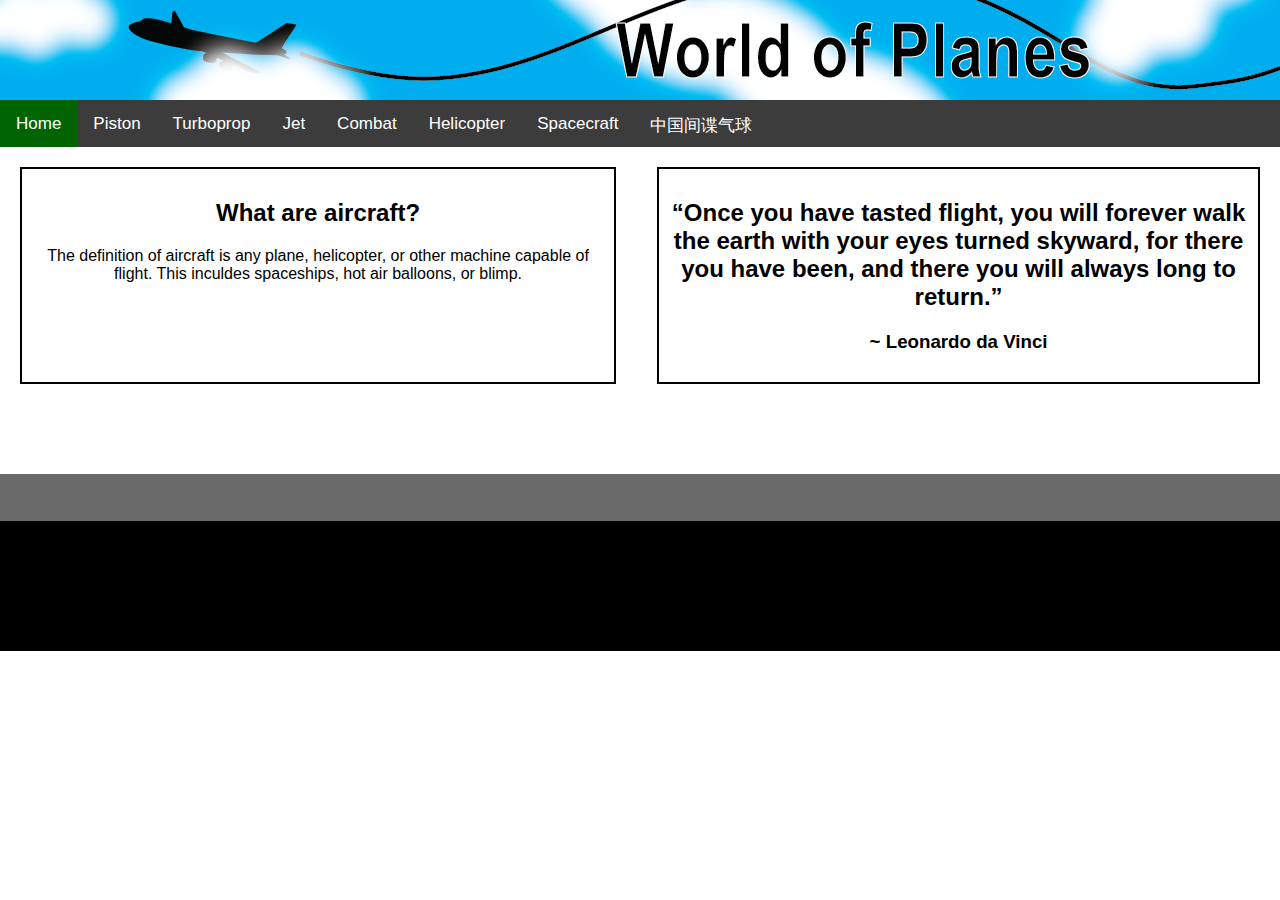
==== index.html @ 555cc3a4 "Update" ====
<!DOCTYPE html>
<html lang="en">
<head>
  <meta charset="UTF-8">
  <title>World of Planes</title>
  <link rel="stylesheet" href="Main.css">
</head>
<body>
<div id="head">
  <img src=".photos\WorldOfPlanesBanner.png">
</div>
<div class="topNav">
  <a href="index.html" class="active">Home</a>
  <a href="Piston.html">Piston</a>
  <a href="Turboprop.html">Turboprop</a>
  <a href="Jet.html">Jet</a>
  <a href="Combat.html">Combat</a>
  <a href="Helicopter.html">Helicopter</a>
  <a href="Spacecraft.html">Spacecraft</a>
  <a href="Balloon.html">中国间谍气球</a>
</div>
<div class="grid">
  <div class="bodyStuff" id="info">
    <h2>What are aircraft?</h2>
    <p>The definition of aircraft is any plane, helicopter, or other machine capable of flight. This inculdes spaceships, hot air balloons, or blimp.</p>
  </div>
  <div class="bodyStuff" id="info">
    <h2>“Once you have tasted flight, you will forever walk the earth with your eyes turned skyward, for there you have been, and there you will always long to return.”</h2>
    <h3>~ Leonardo da Vinci</h3>
  </div>
</div>
<div class="grid2">
  <div id="newsSection1" class="bodyStuff">

  </div>
  <div id="newsSection2" class="bodyStuff">

  </div>
</div>
<div class="whiteSpace"></div>
<div id="foot1"></div>
<div id="foot2"></div>
</body>
</html>
---- Main.css ----
*{
    font-family: Arial;
}
body{
    margin: 0;
    padding: 0;
    overflow: auto;
}
.grid{
    display: grid;
    grid-template-columns: auto auto;
    grid-column-gap: 1px;
}
.grid2{
    display: grid;
    grid-template-columns: auto auto;
    grid-column-gap: 1px;
}
.whiteSpace{
    height: 30px;
}
.bodyStuff{
    margin: 20px;
}
#info{
    text-align: center;
    padding: 10px;
    border: 2px solid black;
}
#head{
    background: black;
    overflow: hidden;
    margin-bottom: 0px;
    height: 100px;
}
#news{
    width: 100px;
    height: 100px;
    object-fit: cover;
    float: left;
}
.topNav{
    background: #3C3C3C;
    overflow: hidden;
    height: 47px;
}
.topNav a{
    float: left;
    color: white;
    text-align: center;
    padding: 14px 16px 14px 16px;
    text-decoration: none;
    font-size: 17px;
}
.topNav a:hover {
    background-color: dimgray;
    color: black;
}
.topNav a.active {
    background-color: darkgreen;
    color: white;
}
#foot1{
    background: dimgray;
    height: 47px;
    width: 100%;
}
#foot2{
    background: black;
    padding: 65px;
    overflow: auto;
}
#articles{
    border: solid black 2px;
}
.def{
    text-align: center;
    border: solid black 2px;
    margin: 10px;
    padding: 0;
}
#title{
    background-color: grey;
    margin: 0px;
    color: white;
}
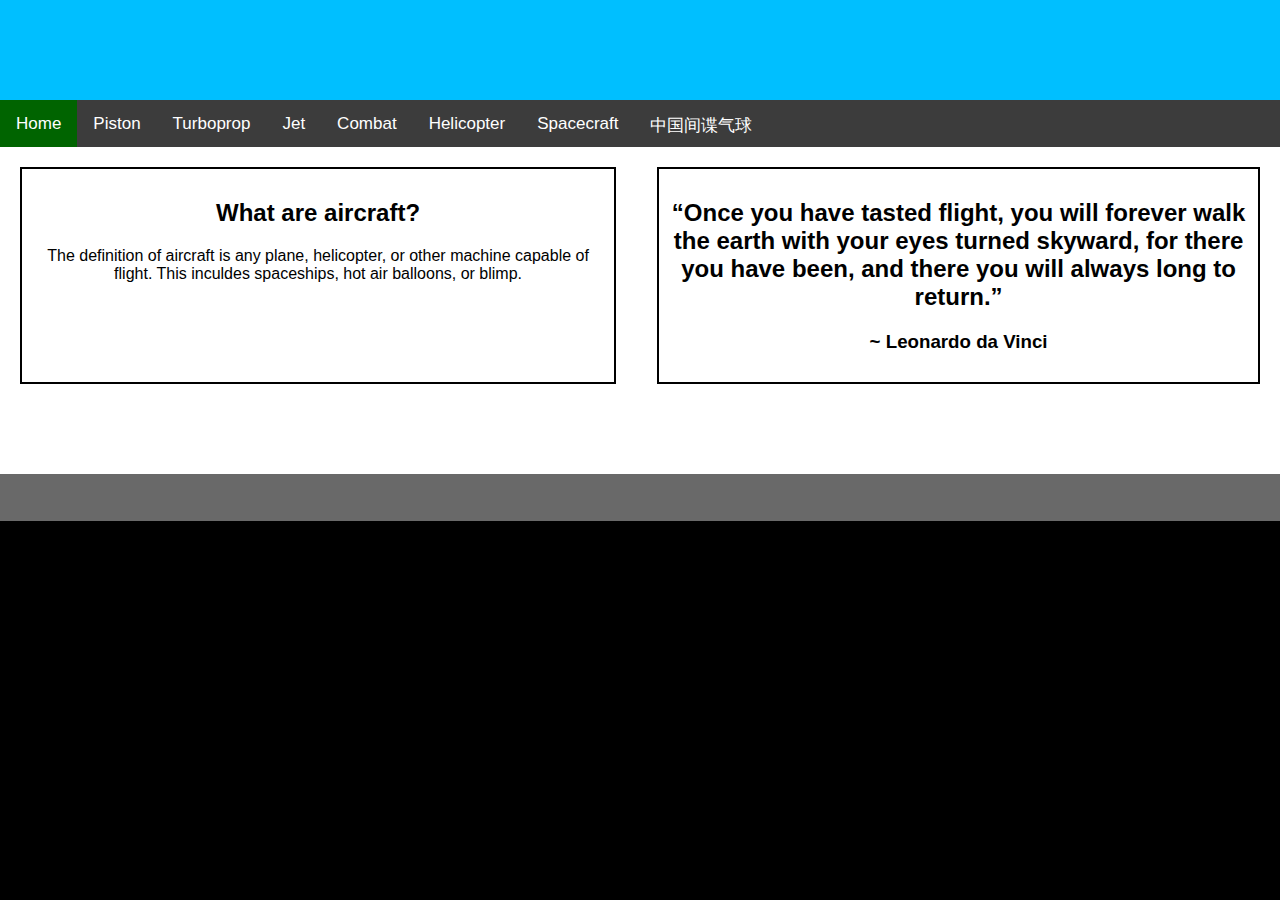
==== commit 2a0d8bfa: "Update" ====
--- a/index.html
+++ b/index.html
@@ -7,7 +7,7 @@
 </head>
 <body>
 <div id="head">
-  <img src=".photos\WorldOfPlanesBanner.png">
+  <img id="background" src=".photos\Cloud_1-01.png">
 </div>
 <div class="topNav">
   <a href="index.html" class="active">Home</a>
--- a/Main.css
+++ b/Main.css
@@ -28,7 +28,7 @@
     border: 2px solid black;
 }
 #head{
-    background: black;
+    background: deepskyblue;
     overflow: hidden;
     margin-bottom: 0px;
     height: 100px;
@@ -67,7 +67,8 @@
 }
 #foot2{
     background: black;
-    padding: 65px;
+    padding: 80px;
+    box-shadow: 0 100vh 0 100vh black;
     overflow: auto;
 }
 #articles{
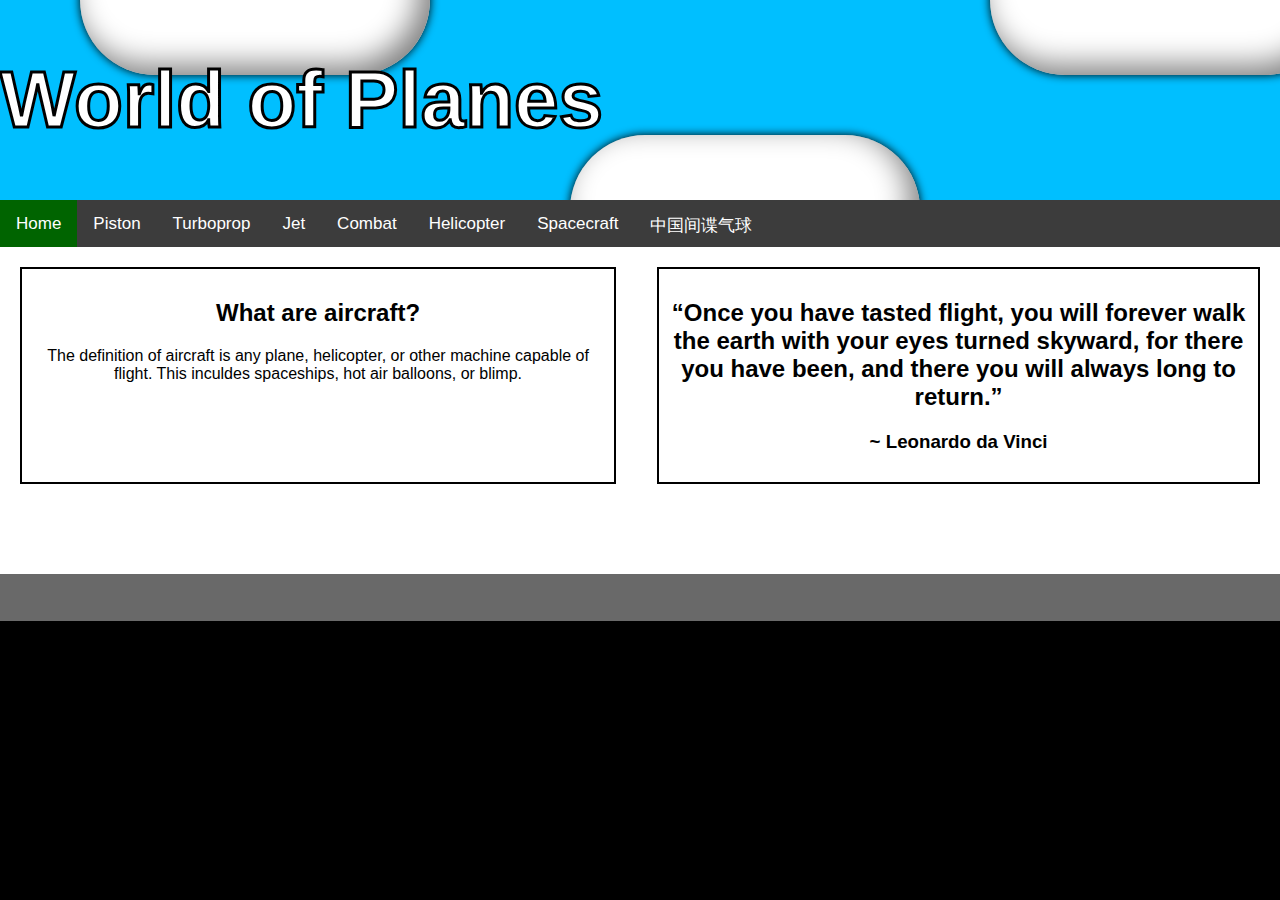
==== commit b6468765: "update" ====
--- a/index.html
+++ b/index.html
@@ -7,7 +7,14 @@
 </head>
 <body>
 <div id="head">
-  <img id="background" src=".photos\Cloud_1-01.png">
+  <h1 id="websiteTitle">World of Planes</h1>
+  <div>
+    <div id="cloud1" class="cloud"></div>
+    <div id="cloud2" class="cloud"></div>
+    <div id="cloud3" class="cloud"></div>
+    <div id="cloud4" class="cloud"></div>
+    <div id="cloud5" class="cloud"></div>
+  </div>
 </div>
 <div class="topNav">
   <a href="index.html" class="active">Home</a>
--- a/Main.css
+++ b/Main.css
@@ -1,7 +1,9 @@
 *{
-    font-family: Arial;
+    font-family: Arial, serif;
 }
 body{
+    height: 100%;
+    width: 100%;
     margin: 0;
     padding: 0;
     overflow: auto;
@@ -30,8 +32,52 @@
 #head{
     background: deepskyblue;
     overflow: hidden;
-    margin-bottom: 0px;
-    height: 100px;
+    margin-bottom: 0;
+    height: 200px;
+    width: 100%;
+}
+.cloud{
+    width: 350px;
+    height: 150px;
+    background-color: white;
+    border-radius: 100px;
+    box-shadow: 0 0 10px black, inset -10px -10px 30px gray;
+    position: relative;
+    z-index: 1;
+}
+#cloud1{
+    top: 50%;
+    left: 50%;
+    transform: translate(-300%, 90%);
+}
+#cloud2{
+    top: 50%;
+    left: 50%;
+    transform: translate(-20%, -10%);
+}
+#cloud3{
+    top: 50%;
+    left: 50%;
+    transform: translate(-160%, -250%);
+}
+#cloud4{
+    top: 50%;
+    left: 50%;
+    transform: translate(100%, -350%);
+}
+#cloud5{
+    top: 50%;
+    left: 50%;
+    transform: translate(230%, -320%);
+}
+#websiteTitle{
+    position: fixed;
+    color: white;
+    font-size: 80px;
+    -webkit-text-stroke-width: 3px;
+    -webkit-text-stroke-color: black;
+    z-index: 2;
+    float: right;
 }
 #news{
     width: 100px;
@@ -82,6 +128,6 @@
 }
 #title{
     background-color: grey;
-    margin: 0px;
+    margin: 0;
     color: white;
 }
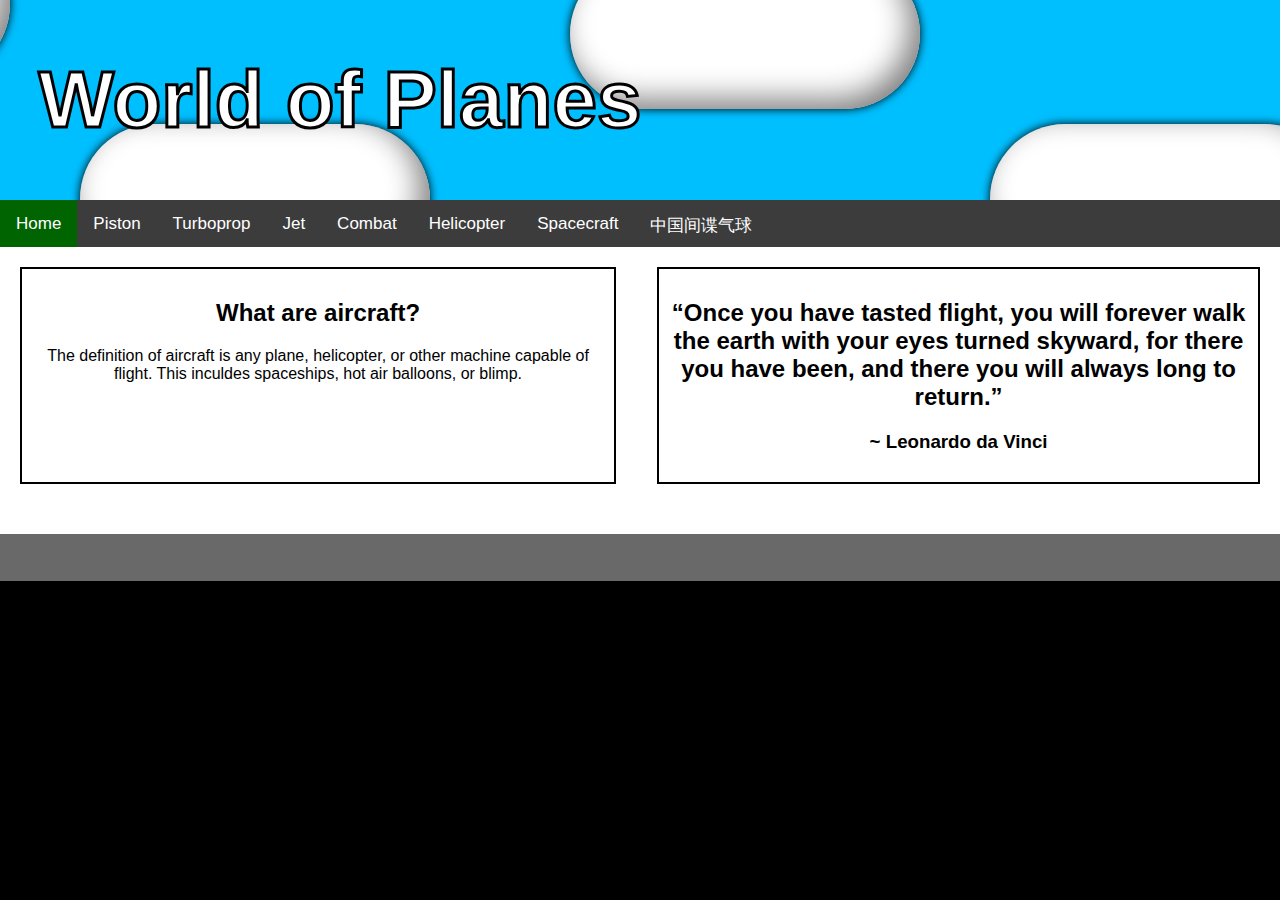
==== commit 3165abd3: "Update (JavaScript)" ====
--- a/index.html
+++ b/index.html
@@ -36,13 +36,8 @@
     <h3>~ Leonardo da Vinci</h3>
   </div>
 </div>
-<div class="grid2">
-  <div id="newsSection1" class="bodyStuff">
-
-  </div>
-  <div id="newsSection2" class="bodyStuff">
-
-  </div>
+<div>
+  <script src="Milestone1\Top10News.js"></script>
 </div>
 <div class="whiteSpace"></div>
 <div id="foot1"></div>
--- a/Main.css
+++ b/Main.css
@@ -9,11 +9,6 @@
     overflow: auto;
 }
 .grid{
-    display: grid;
-    grid-template-columns: auto auto;
-    grid-column-gap: 1px;
-}
-.grid2{
     display: grid;
     grid-template-columns: auto auto;
     grid-column-gap: 1px;
@@ -48,12 +43,12 @@
 #cloud1{
     top: 50%;
     left: 50%;
-    transform: translate(-300%, 90%);
+    transform: translate(-280%, -180%);
 }
 #cloud2{
     top: 50%;
     left: 50%;
-    transform: translate(-20%, -10%);
+    transform: translate(-20%, -260%);
 }
 #cloud3{
     top: 50%;
@@ -68,16 +63,16 @@
 #cloud5{
     top: 50%;
     left: 50%;
-    transform: translate(230%, -320%);
+    transform: translate(230%, -570%);
 }
 #websiteTitle{
-    position: fixed;
+    position: relative;
     color: white;
     font-size: 80px;
     -webkit-text-stroke-width: 3px;
     -webkit-text-stroke-color: black;
     z-index: 2;
-    float: right;
+    padding-left: 3%;
 }
 #news{
     width: 100px;
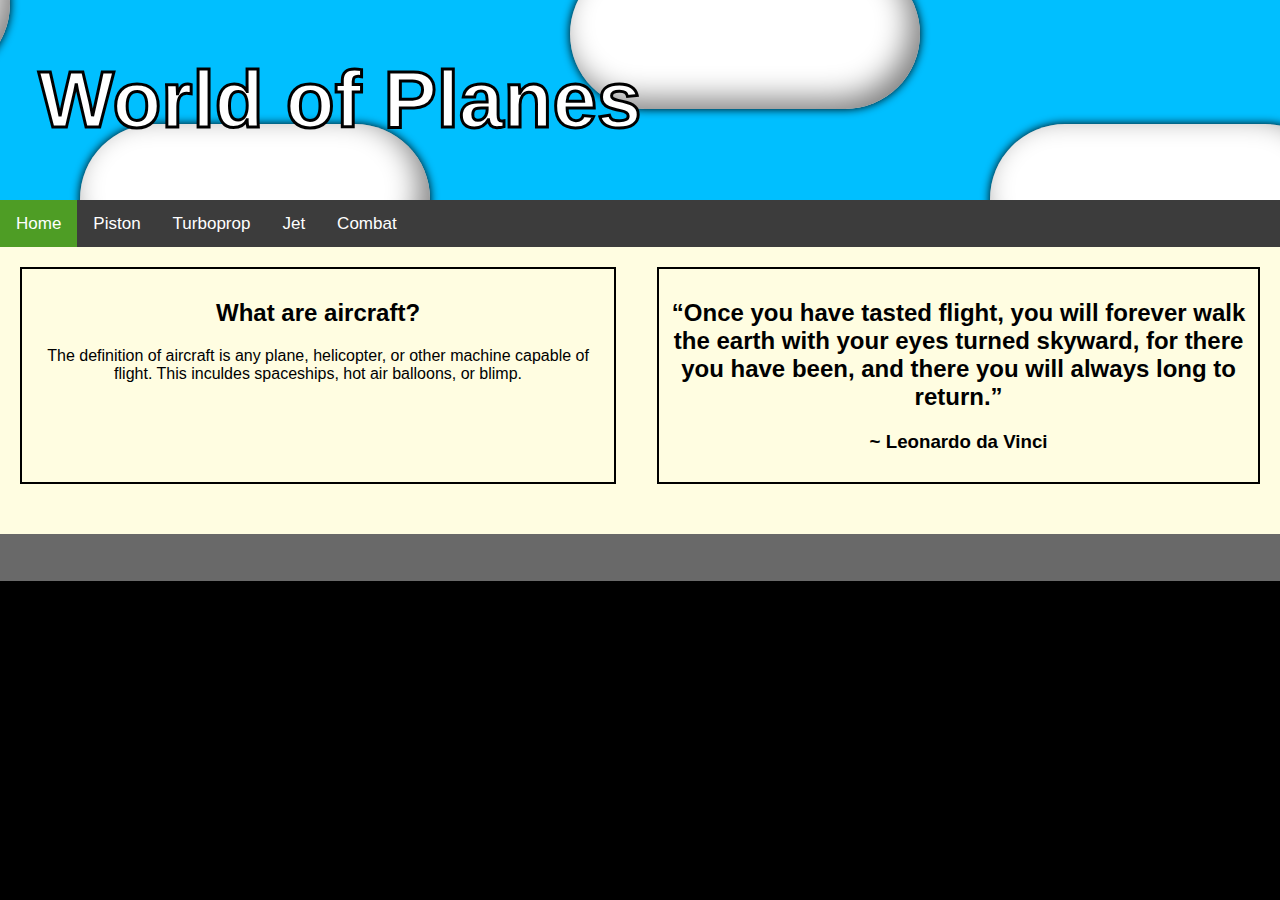
==== commit c07e9e60: "update" ====
--- a/index.html
+++ b/index.html
@@ -22,9 +22,6 @@
   <a href="Turboprop.html">Turboprop</a>
   <a href="Jet.html">Jet</a>
   <a href="Combat.html">Combat</a>
-  <a href="Helicopter.html">Helicopter</a>
-  <a href="Spacecraft.html">Spacecraft</a>
-  <a href="Balloon.html">中国间谍气球</a>
 </div>
 <div class="grid">
   <div class="bodyStuff" id="info">
--- a/Main.css
+++ b/Main.css
@@ -7,6 +7,10 @@
     margin: 0;
     padding: 0;
     overflow: auto;
+    background: #fffde1;
+}
+.container{
+    margin: auto;
 }
 .grid{
     display: grid;
@@ -98,7 +102,7 @@
     color: black;
 }
 .topNav a.active {
-    background-color: darkgreen;
+    background-color: #4e9d25;
     color: white;
 }
 #foot1{
@@ -118,11 +122,38 @@
 .def{
     text-align: center;
     border: solid black 2px;
-    margin: 10px;
+    margin: 50px 170px;
     padding: 0;
 }
 #title{
-    background-color: grey;
+    background-color: #3C3C3C;
     margin: 0;
     color: white;
 }
+.aircraftTitle{
+    width: fit-content;
+    margin: auto;
+    margin-top: 60px;
+    text-align: center;
+    border: solid 3px black;
+}
+.aircraftTitle h2{
+    margin: 10px;
+}
+.aircraftPicture{
+    width: fit-content;
+    margin: auto;
+}
+.aircraftPicture img{
+    border: solid 3px black;
+    margin: 10px;
+}
+.aircraftInfo{
+    width: fit-content;
+    margin: auto;
+
+}
+.contentGrid{
+    display: grid;
+    grid-template-columns: auto auto;
+}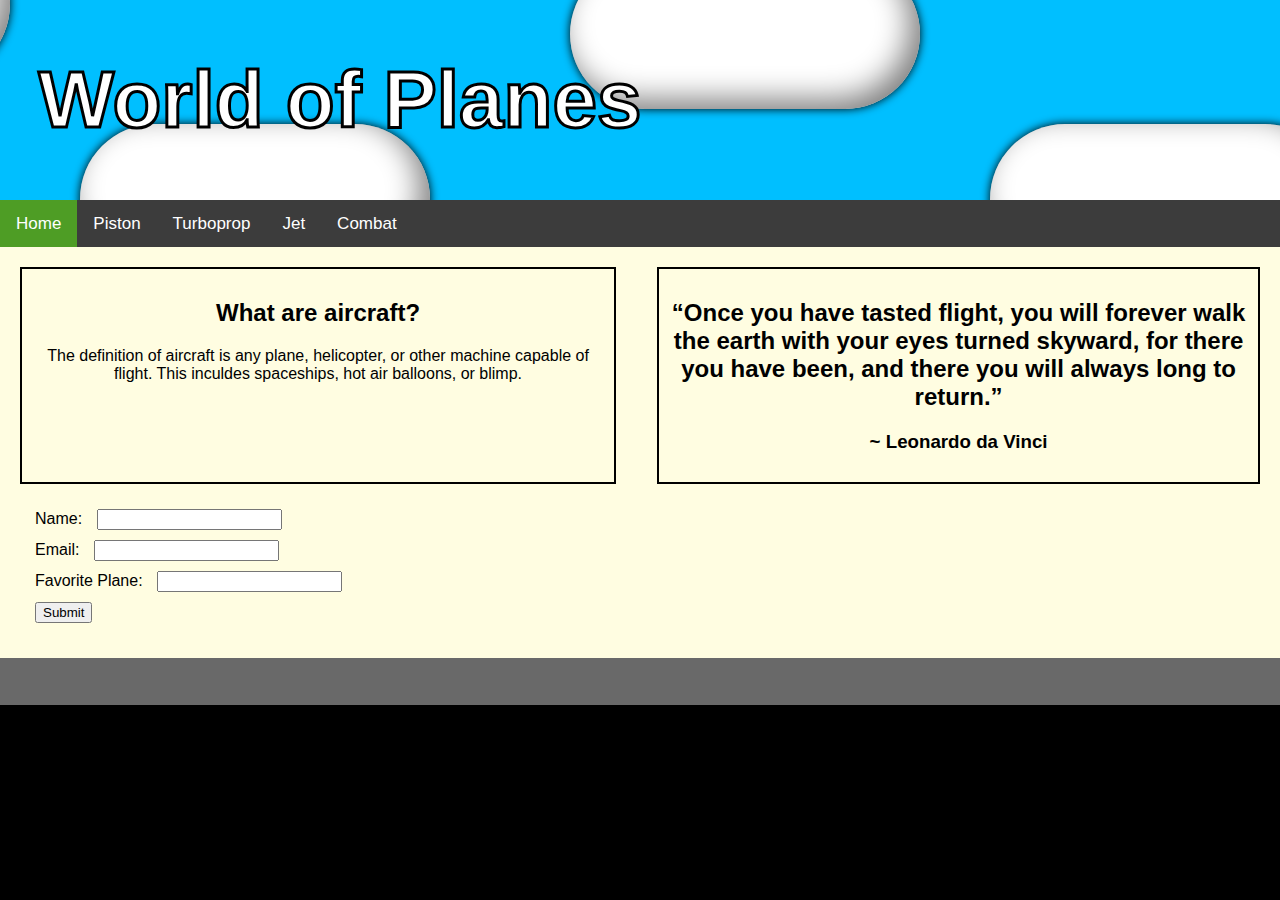
==== commit 91bbe661: "Java Update" ====
--- a/index.html
+++ b/index.html
@@ -34,7 +34,19 @@
   </div>
 </div>
 <div>
-  <script src="Milestone1\Top10News.js"></script>
+  <form>
+    <label for="name">Name:</label>
+    <input type="text" id="name" name="name"><br>
+
+    <label for="email">Email:</label>
+    <input type="email" id="email" name="email"><br>
+
+    <label for="favoriteplane">Favorite Plane:</label>
+    <input type="text" id="favoriteplane" name="favoriteplane"><br>
+
+    <input type="submit" value="Submit">
+  </form>
+  <script src="Form.js"></script>
 </div>
 <div class="whiteSpace"></div>
 <div id="foot1"></div>
--- a/Main.css
+++ b/Main.css
@@ -156,4 +156,10 @@
 .contentGrid{
     display: grid;
     grid-template-columns: auto auto;
+}
+form{
+    margin-left: 30px;
+}
+form label, form input{
+    margin: 5px 5px;
 }